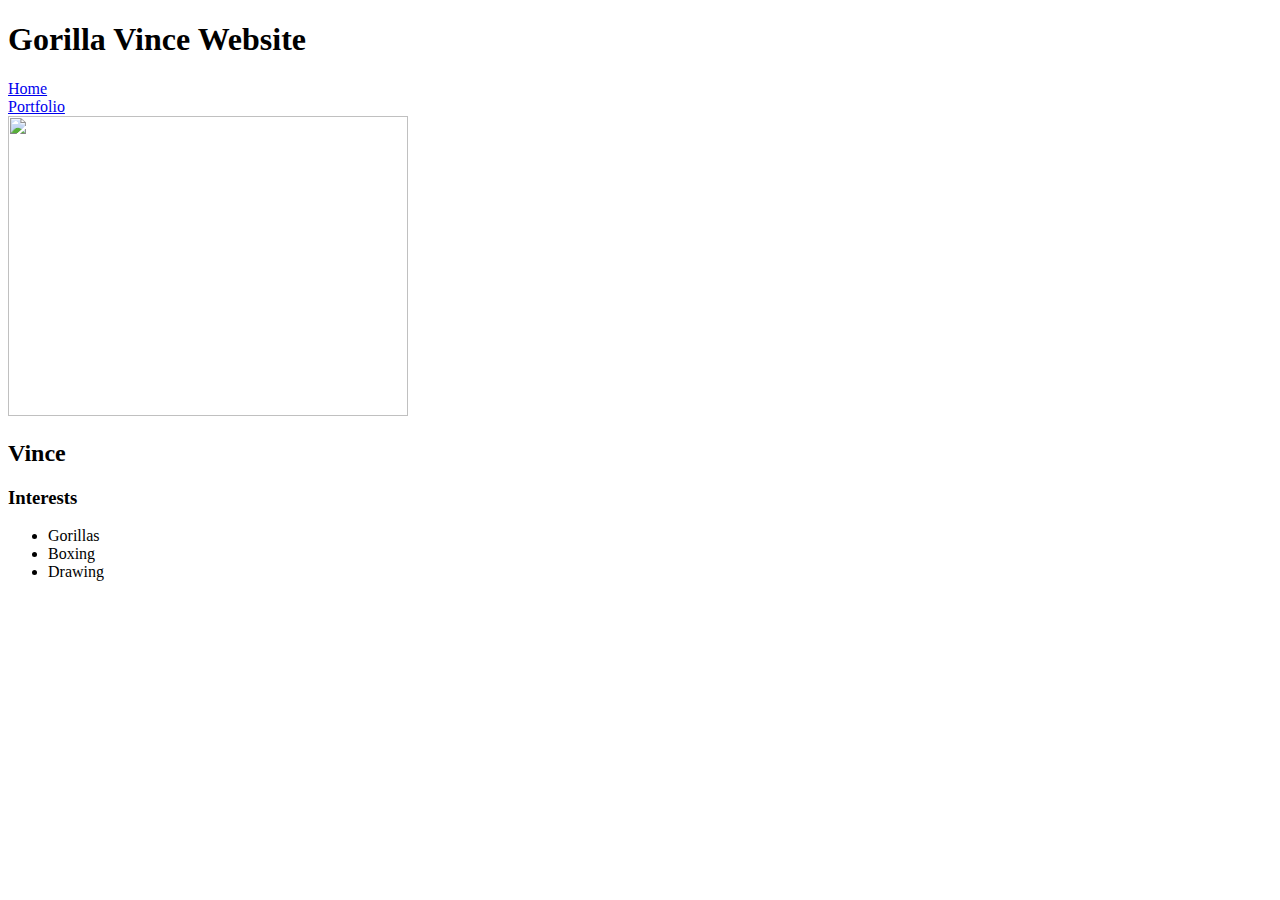
==== index.html @ 5bab8a9c "add index.html and css files" ====
<!DOCTYPE HTML>
<html>
    <head>
        <title>Gorilla Vince Website</title>
    </head>
    <body>
        <!-- All content goes here -->
        <div> 
            <nav>
                <h1>Gorilla Vince Website</h1>
                <li>
                    <a href="index.html"> Home </a>
                  </li>
                  <li>
                    <a href="portfolio.html"> Portfolio </a>
                  </li>
              </ul>
            </nav>
            <main>
                <!-- Sidebar section -->
                <div>
          <img src="https://files.worldwildlife.org/wwfcmsprod/images/Mountain_Gorilla_Silverback_WW22557/story_full_width/36fcoamev0_Mountain_Gorilla_Silverback_WW22557.jpg" src="Gorilla Vince" width="400" height="300" 
                </div>
          
                <!-- Content section -->
                <div>
                    <h2>Vince</h2>
                    <p></p>
                    <!-- Interests section -->
                    <div>
                        <h3>Interests</h3>
                        <ul>
                            <li>Gorillas</li>
                            <li>Boxing</li>
                            <li>Drawing</li>
                        </ul>
                    </div>
                </div>
            </main>
    </body>
</html>
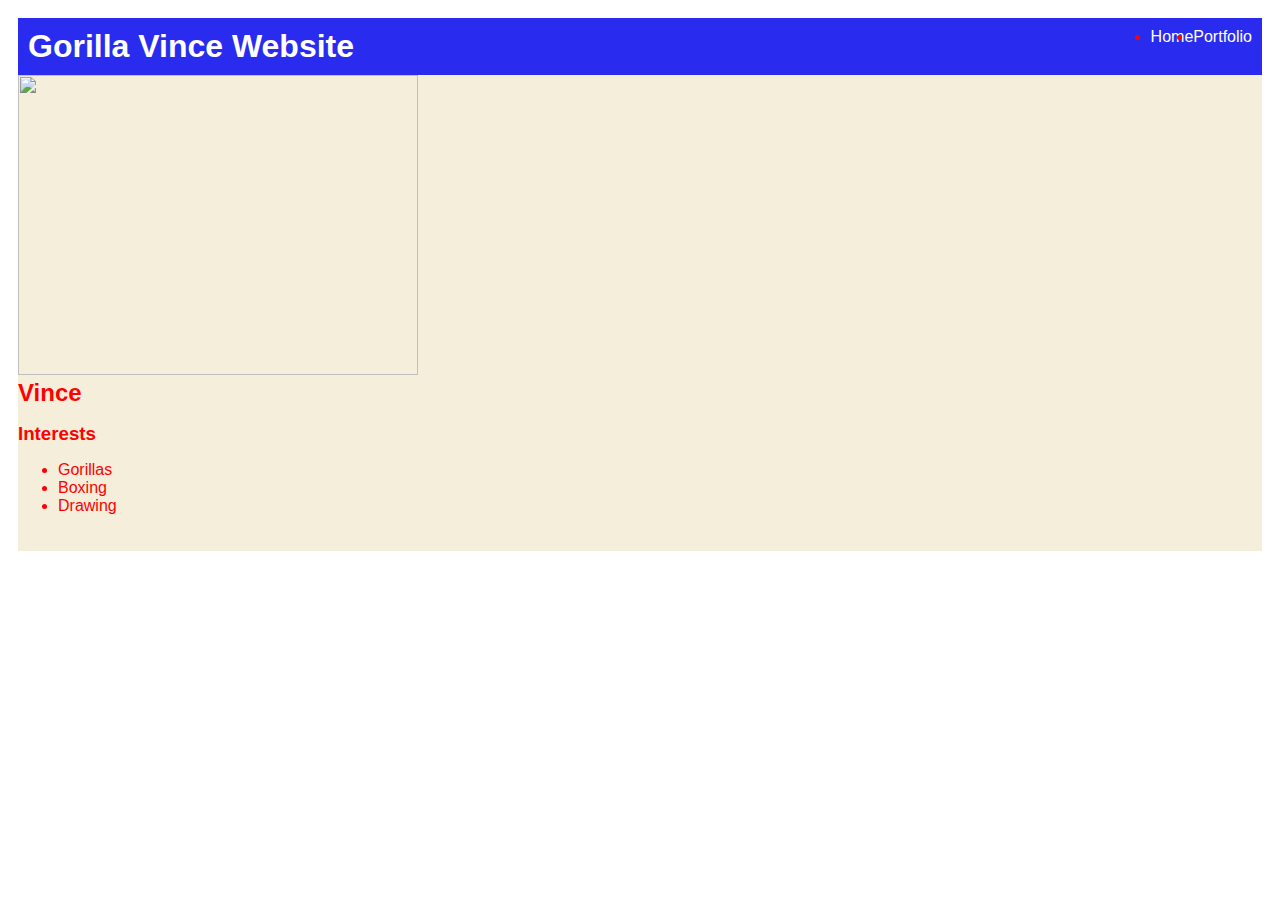
==== commit 9a82eb42: "add index.html and css files" ====
--- a/index.html
+++ b/index.html
@@ -2,6 +2,7 @@
 <html>
     <head>
         <title>Gorilla Vince Website</title>
+        <link rel="stylesheet" href="style.css">
     </head>
     <body>
         <!-- All content goes here -->
@@ -34,8 +35,9 @@
                             <li>Boxing</li>
                             <li>Drawing</li>
                         </ul>
-                    </div>
-                </div>
-            </main>
+                    <div id="all-contents">
+                <div class="sidebar"></div>
+            </div>
+         </main>
     </body>
-</html>+</html>
--- a/style.css
+++ b/style.css
@@ -0,0 +1,62 @@
+body {
+    background: rgb(255, 255, 255);
+    color: rgb(255, 0, 0);
+    padding: 10px;
+    font-family: arial;
+}
+#all-contents {
+  max-width: 800px;
+    margin: auto;
+}
+
+/* navigation menu */
+nav {
+    background: rgb(41, 44, 239);
+   margin: 0 auto;
+    display: flex;
+    padding: 10px;
+}
+h1 {
+    display: flex;
+    align-items: center;
+    color: white;
+    flex: 1;
+    margin: 0;
+}
+#nav-ul {
+    list-style-image: none;
+}
+.nav-li {
+    display: inline-block;
+    padding: 0 10px;
+}
+a {
+    text-decoration: none;
+    color: #fff;
+}
+
+/* main container area beneath menu */
+main {
+    background: rgb(245, 238, 219);
+    display: flex;
+}
+.sidebar {
+    margin-right: 25px;
+    padding: 10px;
+}
+.sidebar-img {
+    width: 200px;
+}
+.content {
+    flex: 1;
+    padding: 15px;
+}
+
+/* portfolio styles */
+#interests {
+    border: 4px silver ridge;
+    padding: 8px;
+}
+h2, h3 {
+    margin: 0px;
+}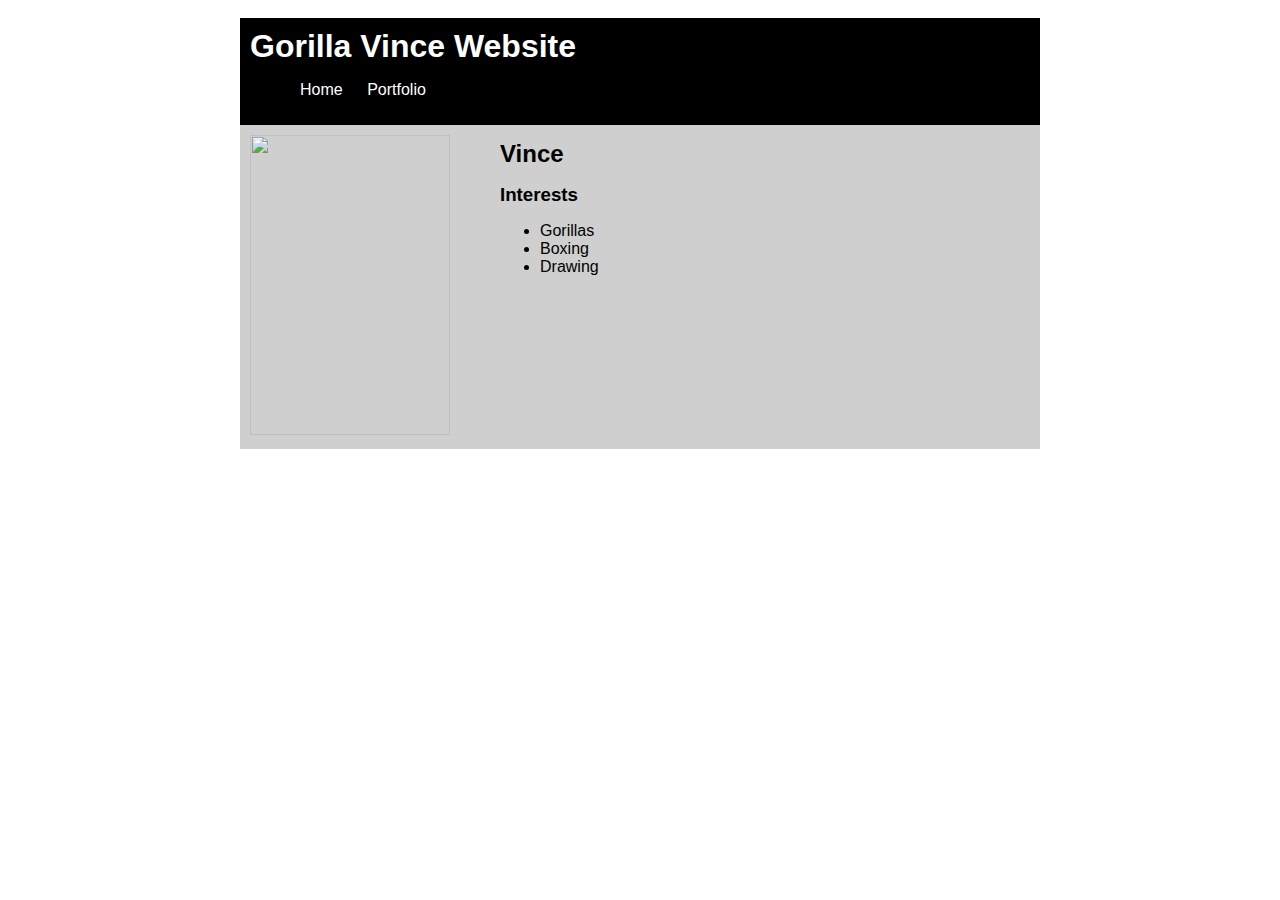
==== commit 65e14129: "add index.html and css files" ====
--- a/index.html
+++ b/index.html
@@ -6,29 +6,30 @@
     </head>
     <body>
         <!-- All content goes here -->
-        <div> 
+        <div id="all-contents"> 
             <nav>
                 <h1>Gorilla Vince Website</h1>
-                <li>
+                <ul id="nav-ul">
+                <li class="nav-li">
                     <a href="index.html"> Home </a>
                   </li>
-                  <li>
+                  <li class="nav-li">
                     <a href="portfolio.html"> Portfolio </a>
                   </li>
               </ul>
             </nav>
             <main>
                 <!-- Sidebar section -->
-                <div>
-          <img src="https://files.worldwildlife.org/wwfcmsprod/images/Mountain_Gorilla_Silverback_WW22557/story_full_width/36fcoamev0_Mountain_Gorilla_Silverback_WW22557.jpg" src="Gorilla Vince" width="400" height="300" 
+                <div class="sidebar">
+          <img class="sidebar-img" src="https://files.worldwildlife.org/wwfcmsprod/images/Mountain_Gorilla_Silverback_WW22557/story_full_width/36fcoamev0_Mountain_Gorilla_Silverback_WW22557.jpg" src="Gorilla Vince" width="400" height="300">
                 </div>
           
                 <!-- Content section -->
-                <div>
+                <div class="content">
                     <h2>Vince</h2>
                     <p></p>
                     <!-- Interests section -->
-                    <div>
+                    <div id="Interests">
                         <h3>Interests</h3>
                         <ul>
                             <li>Gorillas</li>
--- a/style.css
+++ b/style.css
@@ -1,6 +1,6 @@
 body {
     background: rgb(255, 255, 255);
-    color: rgb(255, 0, 0);
+    color: rgb(0, 0, 0);
     padding: 10px;
     font-family: arial;
 }
@@ -11,15 +11,16 @@
 
 /* navigation menu */
 nav {
-    background: rgb(41, 44, 239);
+    background: rgb(0, 0, 0);
    margin: 0 auto;
+   margin-bottom: 20px:
     display: flex;
     padding: 10px;
 }
 h1 {
     display: flex;
     align-items: center;
-    color: white;
+    color: rgb(255, 255, 255);
     flex: 1;
     margin: 0;
 }
@@ -32,12 +33,12 @@
 }
 a {
     text-decoration: none;
-    color: #fff;
+    color: #ffffff;
 }
 
 /* main container area beneath menu */
 main {
-    background: rgb(245, 238, 219);
+    background: rgb(207, 207, 207);
     display: flex;
 }
 .sidebar {
@@ -54,9 +55,9 @@
 
 /* portfolio styles */
 #interests {
-    border: 4px silver ridge;
+    border: 4px rgb(218, 218, 218) ridge;
     padding: 8px;
 }
 h2, h3 {
     margin: 0px;
-}+}
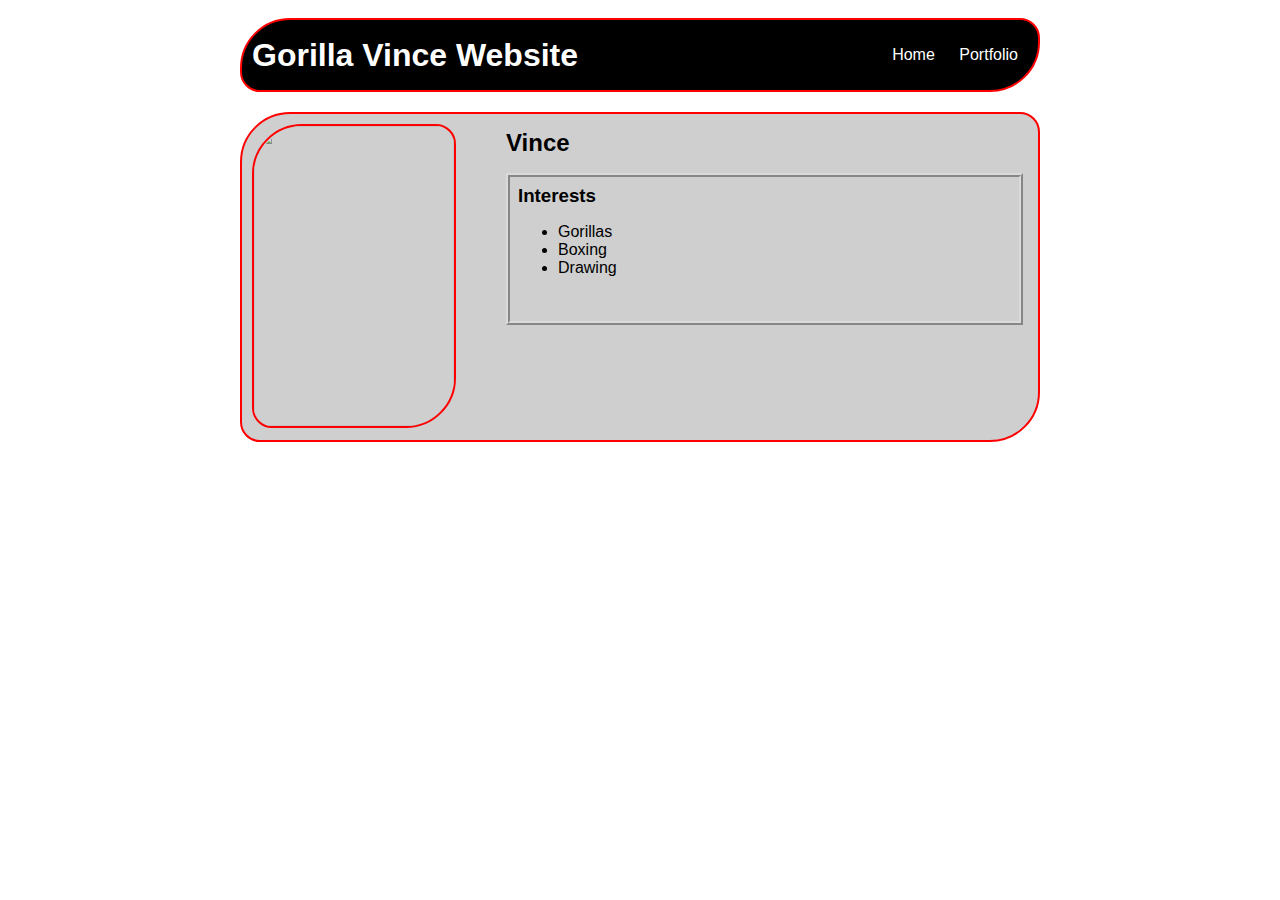
==== commit 608a8def: "made box clickable made box move faster and points increase" ====
--- a/index.html
+++ b/index.html
@@ -29,7 +29,7 @@
                     <h2>Vince</h2>
                     <p></p>
                     <!-- Interests section -->
-                    <div id="Interests">
+                    <div id="interests">
                         <h3>Interests</h3>
                         <ul>
                             <li>Gorillas</li>
--- a/style.css
+++ b/style.css
@@ -13,9 +13,11 @@
 nav {
     background: rgb(0, 0, 0);
    margin: 0 auto;
-   margin-bottom: 20px:
+   margin-bottom: 20px;
     display: flex;
     padding: 10px;
+    border: 2px solid red;
+  border-radius: 50px 20px;
 }
 h1 {
     display: flex;
@@ -40,6 +42,8 @@
 main {
     background: rgb(207, 207, 207);
     display: flex;
+    border: 2px solid rgb(255, 0, 0);
+  border-radius: 50px 20px;
 }
 .sidebar {
     margin-right: 25px;
@@ -61,3 +65,32 @@
 h2, h3 {
     margin: 0px;
 }
+img {
+    border: 2px solid rgb(255, 0, 0);
+    border-radius: 50px 20px;
+}
+   /* portfolio styles */
+   .content h1 {
+    color: black;
+}
+
+#portfolio {
+    list-style-type: none;
+    padding-left: 0;
+}
+
+#portfolio li {
+    background: #fff;
+    padding: 10px;
+    border-radius: 10px;
+    margin-bottom: 10px;
+}
+
+#portfolio li:hover {
+    background: #eee;
+}
+
+#portfolio a {
+    text-decoration: none;
+    color: #454545;
+}